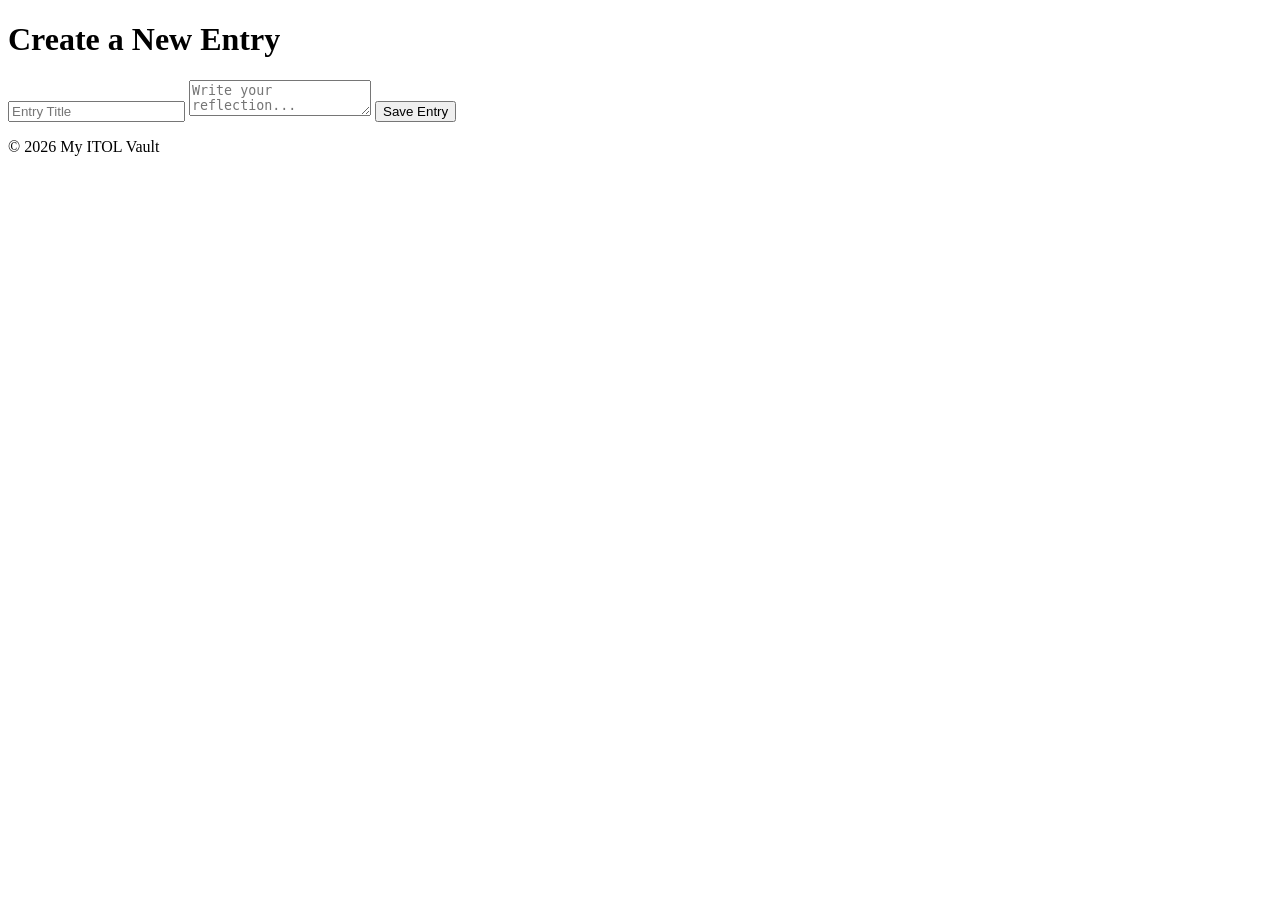
==== Javascript Project - MyITOL vault/new-entry.html @ c388bbfc "Add files via upload Having completed Milestone 1 of the project, the basic HTML structure in plce f" ====
<!DOCTYPE html>
<html lang="en">
    <head>
    <meta charset="UTF-8">
    <meta name="viewport" content="width=device-width, initial-scale=1.0">
    <title>My ITOL vault</title>
    </head>
    <body>
      <header>
        <h1>Create a New Entry</h1>
      </header>
<main>
<form id="entryForm">
    <input id="entryTitle" type="text" placeholder="Entry Title"> <!--ID added so JS can target this input-->
    <textarea id="entryBody" placeholder="Write your reflection..."></textarea>  <!--ID added so JS can read the text from the text area-->
    <button id="saveEntryButton" type="button">Save Entry</button> <!--ID added so JS can detect when the user clicks save-->
</form>
</main>

<footer>
    <p>&copy; 2026 My ITOL Vault</p>
</footer>
    </body>
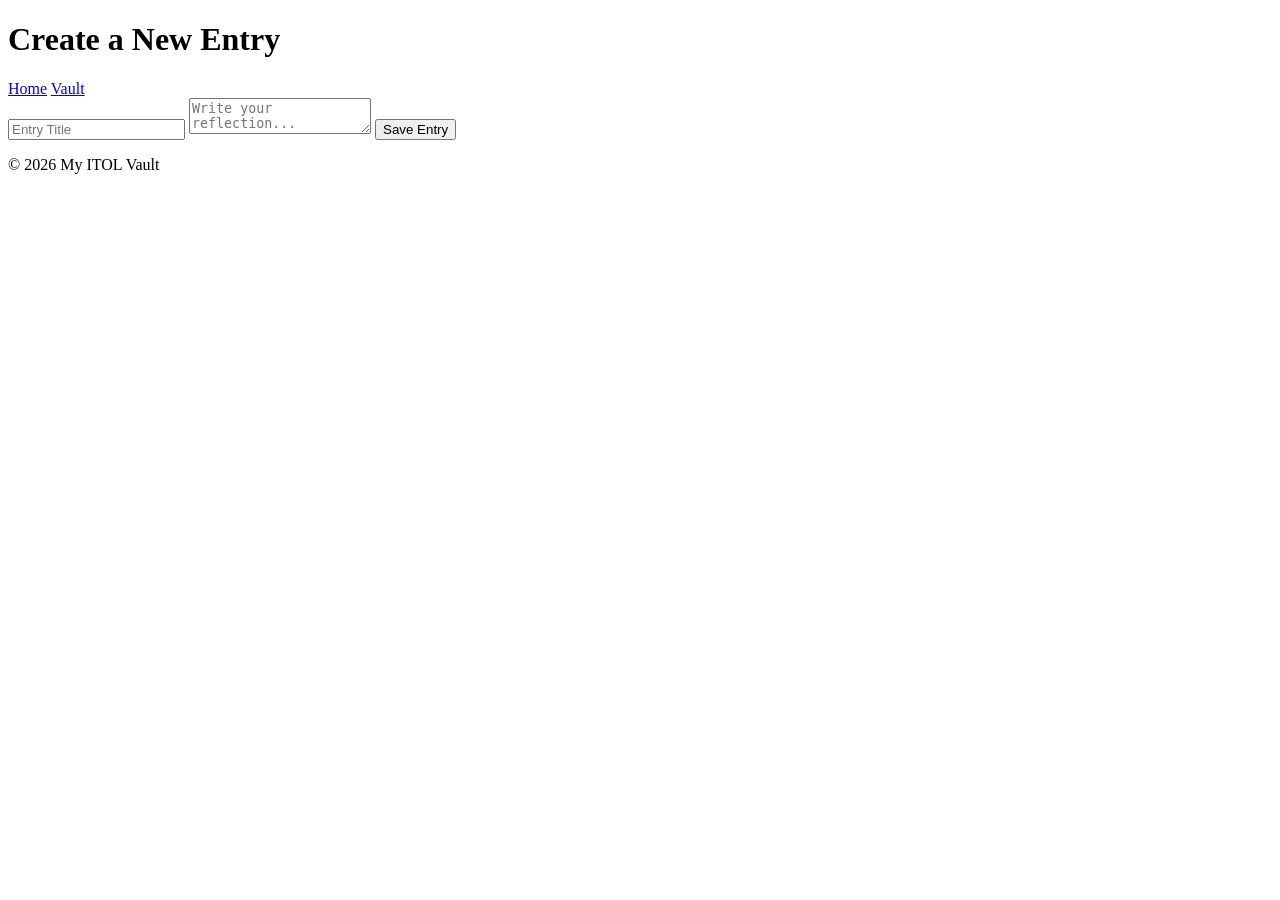
==== commit cc9037a7: "Add files via upload completed milestone 1 by adding navigation to all pages with <a> links to wrap " ====
--- a/Javascript Project - MyITOL vault/new-entry.html
+++ b/Javascript Project - MyITOL vault/new-entry.html
@@ -8,6 +8,10 @@
     <body>
       <header>
         <h1>Create a New Entry</h1>
+        <nav>
+            <a href="index.html">Home</a>
+            <a href="vault.html">Vault</a>
+        </nav>
       </header>
 <main>
 <form id="entryForm">
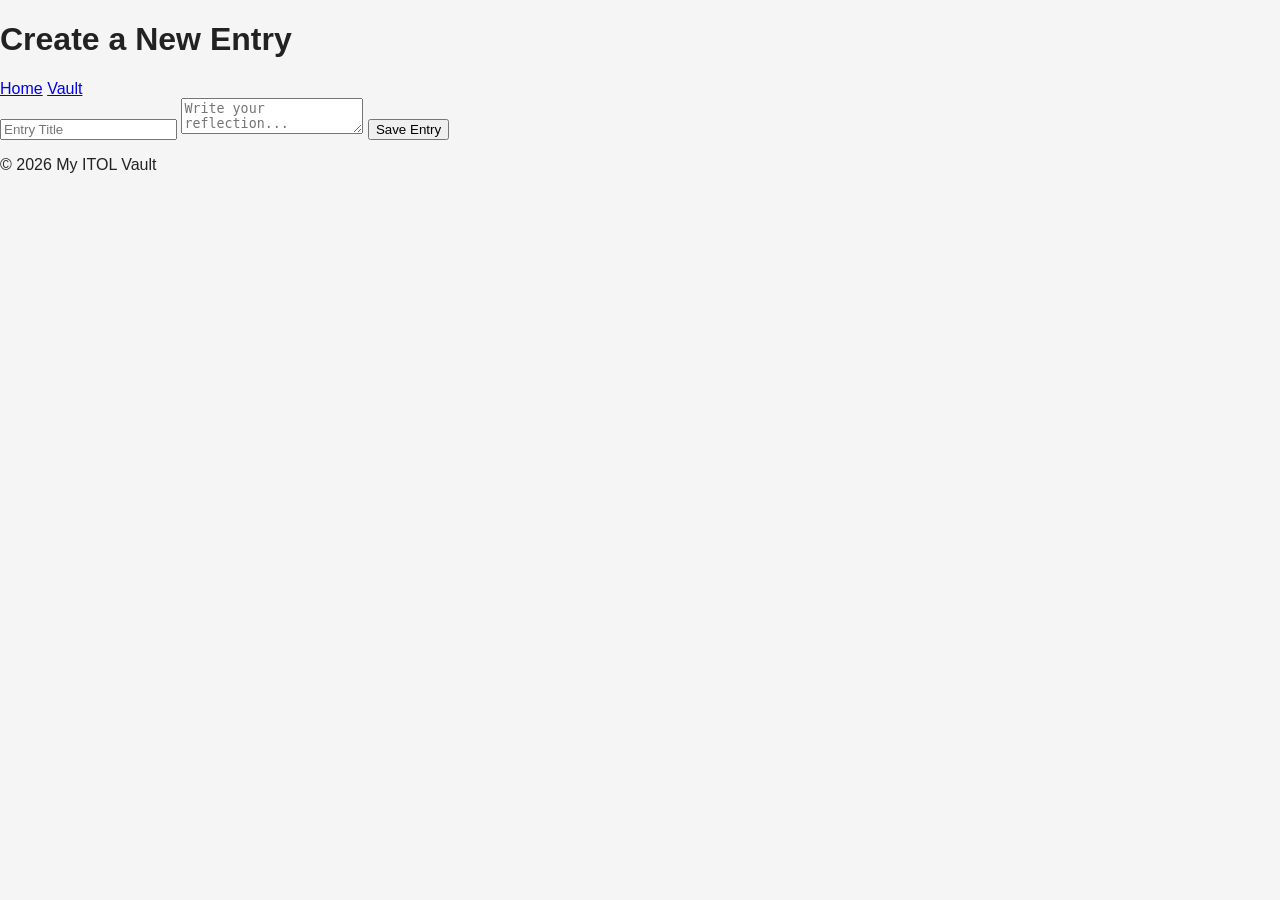
==== commit 74a4954b: "Add files via upload as part of the final parts of my JavaScript project i have created a separate c" ====
--- a/Javascript Project - MyITOL vault/new-entry.html
+++ b/Javascript Project - MyITOL vault/new-entry.html
@@ -4,6 +4,7 @@
     <meta charset="UTF-8">
     <meta name="viewport" content="width=device-width, initial-scale=1.0">
     <title>My ITOL vault</title>
+    <link rel="stylesheet" href="styles.css">
     </head>
     <body>
       <header>
@@ -24,4 +25,5 @@
 <footer>
     <p>&copy; 2026 My ITOL Vault</p>
 </footer>
+<script src="new-entry.js"></script>
     </body>
--- a/Javascript Project - MyITOL vault/styles.css
+++ b/Javascript Project - MyITOL vault/styles.css
@@ -0,0 +1,18 @@
+/* Global styles */
+body {
+    font-family: Arial, Helvetica, sans-serif;
+    margin: 0;
+    background-color: #f5f5f5;
+    color: #222;
+}
+/* grid layout */
+.grid-container {
+    display: grid;
+    grid-template-columns: repeat(3, 1fr);
+}
+/* card styling */
+.card {
+    border: 1px solid #ccc;
+    padding: 20px;
+    background: white;
+}
